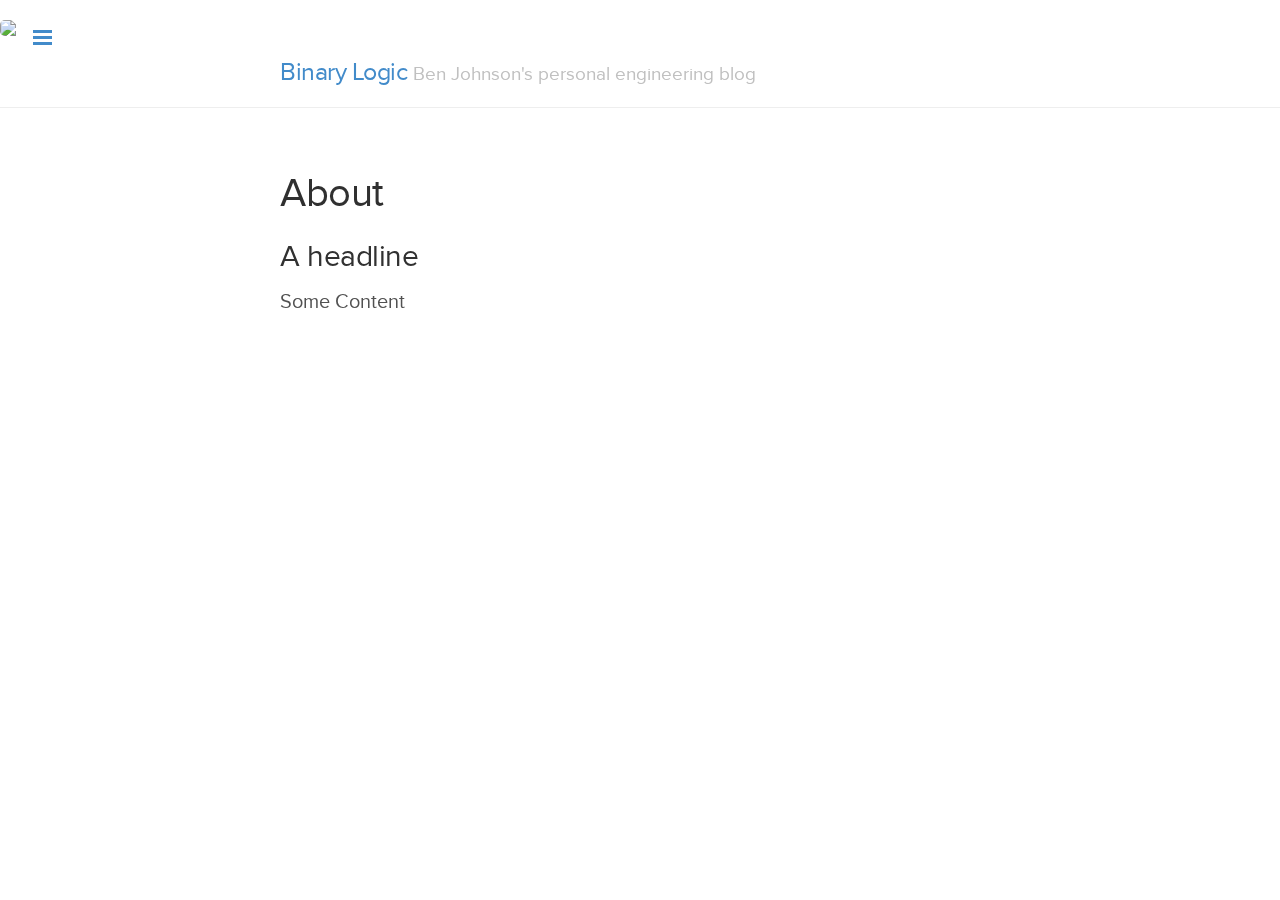
==== about/index.html @ d552774c "rebuilding site Sun Mar  8 19:30:49 EDT 2015" ====
<!DOCTYPE html>
<html xmlns="http://www.w3.org/1999/xhtml" xml:lang="en" lang="en-us">
  <head>
    <link href="http://gmpg.org/xfn/11" rel="profile">
    <meta http-equiv="content-type" content="text/html; charset=utf-8">

    
    <meta name="viewport" content="width=device-width, initial-scale=1.0, maximum-scale=1">

    <title>
      
        About &middot; Binary Logic
      
    </title>

    
    <link rel="stylesheet" href="/css/proxima_nova.css">
    <link rel="stylesheet" href="/css/poole.css">
    <link rel="stylesheet" href="/css/syntax.css">
    <link rel="stylesheet" href="/css/lanyon.css">
    <link rel="stylesheet" href="/css/binarylogic_theme.css">

    
    <link rel="apple-touch-icon-precomposed" sizes="144x144" href="/assets/apple-touch-icon-144-precomposed.png">
    <link rel="shortcut icon" href="/assets/favicon.ico">

    
    <link rel="alternate" type="application/rss+xml" title="RSS" href="/atom.xml">
  </head>


  <body class="theme-binarylogic">

    
<input type="checkbox" class="sidebar-checkbox" id="sidebar-checkbox">


<div class="sidebar" id="sidebar">
  <div class="sidebar-item">
    <p>I'm a full-stack engineer at <a href="http://www.seatgeek.com">SeatGeek</a>, co-founder of <a href="http://www.conciergelive.com">Concierge Live</a>, and <a href="http://github.com/binarylogic">open source contributor</a>.</p>
  </div>

  <nav class="sidebar-nav">
    <a class="sidebar-nav-item " href="/">Home</a>
    <a class="sidebar-nav-item " href="/post">Posts</a>

    
    
      
    
      
        <a class="sidebar-nav-item  active " href="http://yoursitehere/about/">About</a>
      
    
  </nav>

  <div class="sidebar-item">
    <p>&copy; 2015, Binary Logic LLC</p>
  </div>
</div>



    
    <div class="wrap">
      
      <div class="masthead">
        <a href="/" class="gravatar"><img src="http://www.gravatar.com/avatar/6809280b1580974b846bc56d6bde3276.png" /></a>
        <div class="container">
          <h3 class="masthead-title">
            <a href="/" title="Home">Binary Logic</a>
            <small>Ben Johnson&#39;s personal engineering blog</small>
          </h3>
        </div>
      </div>
      

      <div class="container content">

<div class="page">
  <h1 class="page-title">About</h1>
  

<h2 id="a-headline:6083a88ee3411b0d17ce02d738f69d47">A headline</h2>

<p>Some Content</p>

</div>

      </div>
    </div>

    <label for="sidebar-checkbox" class="sidebar-toggle"></label>

  </body>
</html>
---- css/proxima_nova.css ----
@font-face{font-family:'Proxima Nova';font-style:normal;font-weight:normal;src:url([data-uri]) format("woff")}@font-face{font-family:'Proxima Nova';font-style:italic;font-weight:normal;src:url([data-uri]) format("woff")}@font-face{font-family:'Proxima Nova';font-style:normal;font-weight:bold;src:url([data-uri]) format("woff")}
---- css/poole.css ----
/*
 *                        ___
 *                       /\_ \
 *  _____     ___     ___\//\ \      __
 * /\ '__`\  / __`\  / __`\\ \ \   /'__`\
 * \ \ \_\ \/\ \_\ \/\ \_\ \\_\ \_/\  __/
 *  \ \ ,__/\ \____/\ \____//\____\ \____\
 *   \ \ \/  \/___/  \/___/ \/____/\/____/
 *    \ \_\
 *     \/_/
 *
 * Designed, built, and released under MIT license by @mdo. Learn more at
 * https://github.com/poole/poole.
 */


/*
 * Contents
 *
 * Body resets
 * Custom type
 * Messages
 * Container
 * Masthead
 * Posts and pages
 * Pagination
 * Reverse layout
 * Themes
 */


/*
 * Body resets
 *
 * Update the foundational and global aspects of the page.
 */

* {
  -webkit-box-sizing: border-box;
     -moz-box-sizing: border-box;
          box-sizing: border-box;
}

html,
body {
  margin: 0;
  padding: 0;
}

html {
  font-family: "Helvetica Neue", Helvetica, Arial, sans-serif;
  font-size: 16px;
  line-height: 1.5;
}
@media (min-width: 38rem) {
  html {
    font-size: 20px;
  }
}

body {
  color: #515151;
  background-color: #fff;
  -webkit-text-size-adjust: 100%;
      -ms-text-size-adjust: 100%;
}

/* No `:visited` state is required by default (browsers will use `a`) */
a {
  color: #268bd2;
  text-decoration: none;
}
/* `:focus` is linked to `:hover` for basic accessibility */
a:hover,
a:focus {
  text-decoration: underline;
}

/* Headings */
h1, h2, h3, h4, h5, h6 {
  margin-bottom: .5rem;
  font-weight: bold;
  line-height: 1.25;
  color: #313131;
  text-rendering: optimizeLegibility;
}
h1 {
  font-size: 2rem;
}
h2 {
  margin-top: 1rem;
  font-size: 1.5rem;
}
h3 {
  margin-top: 1.5rem;
  font-size: 1.25rem;
}
h4, h5, h6 {
  margin-top: 1rem;
  font-size: 1rem;
}

/* Body text */
p {
  margin-top: 0;
  margin-bottom: 1rem;
}

strong {
  color: #303030;
}


/* Lists */
ul, ol, dl {
  margin-top: 0;
  margin-bottom: 1rem;
}

dt {
  font-weight: bold;
}
dd {
  margin-bottom: .5rem;
}

/* Misc */
hr {
  position: relative;
  margin: 1.5rem 0;
  border: 0;
  border-top: 1px solid #eee;
  border-bottom: 1px solid #fff;
}

abbr {
  font-size: 85%;
  font-weight: bold;
  color: #555;
  text-transform: uppercase;
}
abbr[title] {
  cursor: help;
  border-bottom: 1px dotted #e5e5e5;
}

/* Code */
code,
pre {
  font-family: Menlo, Monaco, "Courier New", monospace;
}
code {
  padding: .25em .5em;
  font-size: 85%;
  color: #bf616a;
  background-color: #f9f9f9;
  border-radius: 3px;
}
pre {
  display: block;
  margin-top: 0;
  margin-bottom: 1rem;
  padding: 1rem;
  font-size: .8rem;
  line-height: 1.4;
  white-space: pre;
  white-space: pre-wrap;
  word-break: break-all;
  word-wrap: break-word;
  background-color: #f9f9f9;
}
pre code {
  padding: 0;
  font-size: 100%;
  color: inherit;
  background-color: transparent;
}
.highlight {
  margin-bottom: 1rem;
  border-radius: 4px;
}
.highlight pre {
  margin-bottom: 0;
}

/* Quotes */
blockquote {
  padding: .5rem 1rem;
  margin: .8rem 0;
  color: #7a7a7a;
  border-left: .25rem solid #e5e5e5;
}
blockquote p:last-child {
  margin-bottom: 0;
}
@media (min-width: 30rem) {
  blockquote {
    padding-right: 5rem;
    padding-left: 1.25rem;
  }
}

img {
  display: block;
  margin: 0 0 1rem;
  border-radius: 5px;
}

/* Tables */
table {
  margin-bottom: 1rem;
  width: 100%;
  border: 1px solid #e5e5e5;
  border-collapse: collapse;
}
td,
th {
  padding: .25rem .5rem;
  border: 1px solid #e5e5e5;
}
tbody tr:nth-child(odd) td,
tbody tr:nth-child(odd) th {
  background-color: #f9f9f9;
}


/*
 * Custom type
 *
 * Extend paragraphs with `.lead` for larger introductory text.
 */

.lead {
  font-size: 1.25rem;
  font-weight: 300;
}


/*
 * Messages
 *
 * Show alert messages to users. You may add it to single elements like a `<p>`,
 * or to a parent if there are multiple elements to show.
 */

.message {
  margin-bottom: 1rem;
  padding: 1rem;
  color: #717171;
  background-color: #f9f9f9;
}


/*
 * Container
 *
 * Center the page content.
 */

.container {
  max-width: 38rem;
  padding-left:  1rem;
  padding-right: 1rem;
  margin-left:  auto;
  margin-right: auto;
}


/*
 * Masthead
 *
 * Super small header above the content for site name and short description.
 */

.masthead {
  padding-top:    1rem;
  padding-bottom: 1rem;
  margin-bottom: 3rem;
}
.masthead-title {
  margin-top: 0;
  margin-bottom: 0;
  color: #505050;
}
.masthead-title a {
  color: #505050;
}
.masthead-title small {
  font-size: 75%;
  font-weight: 400;
  color: #c0c0c0;
  letter-spacing: 0;
}


/*
 * Posts and pages
 *
 * Each post is wrapped in `.post` and is used on default and post layouts. Each
 * page is wrapped in `.page` and is only used on the page layout.
 */

.page,
.post {
  margin-bottom: 4em;
}

/* Blog post or page title */
.page-title,
.post-title,
.post-title a {
  color: #303030;
}
.page-title,
.post-title {
  margin-top: 0;
}

/* Meta data line below post title */
.post-date {
  display: block;
  margin-top: -.5rem;
  margin-bottom: 1rem;
  color: #9a9a9a;
}

/* Related posts */
.related {
  padding-top: 2rem;
  padding-bottom: 2rem;
  border-top: 1px solid #eee;
}
.related-posts {
  padding-left: 0;
  list-style: none;
}
.related-posts h3 {
  margin-top: 0;
}
.related-posts li small {
  font-size: 75%;
  color: #999;
}
.related-posts li a:hover {
  color: #268bd2;
  text-decoration: none;
}
.related-posts li a:hover small {
  color: inherit;
}


/*
 * Pagination
 *
 * Super lightweight (HTML-wise) blog pagination. `span`s are provide for when
 * there are no more previous or next posts to show.
 */

.pagination {
  overflow: hidden; /* clearfix */
  margin-left: -1rem;
  margin-right: -1rem;
  font-family: "Proxima Nova", Helvetica, Arial, sans-serif;
  color: #ccc;
  text-align: center;
}

/* Pagination items can be `span`s or `a`s */
.pagination-item {
  display: block;
  padding: 1rem;
  border: 1px solid #eee;
}
.pagination-item:first-child {
  margin-bottom: -1px;
}

/* Only provide a hover state for linked pagination items */
a.pagination-item:hover {
  background-color: #f5f5f5;
}

@media (min-width: 30rem) {
  .pagination {
    margin: 3rem 0;
  }
  .pagination-item {
    float: left;
    width: 50%;
  }
  .pagination-item:first-child {
    margin-bottom: 0;
    border-top-left-radius:    4px;
    border-bottom-left-radius: 4px;
  }
  .pagination-item:last-child {
    margin-left: -1px;
    border-top-right-radius:    4px;
    border-bottom-right-radius: 4px;
  }
}
---- css/syntax.css ----
.hll { background-color: #ffffcc }
 /*{ background: #f0f3f3; }*/
.c { color: #999; } /* Comment */
.err { color: #AA0000; background-color: #FFAAAA } /* Error */
.k { color: #006699; } /* Keyword */
.o { color: #555555 } /* Operator */
.cm { color: #0099FF; font-style: italic } /* Comment.Multiline */
.cp { color: #009999 } /* Comment.Preproc */
.c1 { color: #999; } /* Comment.Single */
.cs { color: #999; } /* Comment.Special */
.gd { background-color: #FFCCCC; border: 1px solid #CC0000 } /* Generic.Deleted */
.ge { font-style: italic } /* Generic.Emph */
.gr { color: #FF0000 } /* Generic.Error */
.gh { color: #003300; } /* Generic.Heading */
.gi { background-color: #CCFFCC; border: 1px solid #00CC00 } /* Generic.Inserted */
.go { color: #AAAAAA } /* Generic.Output */
.gp { color: #000099; } /* Generic.Prompt */
.gs { } /* Generic.Strong */
.gu { color: #003300; } /* Generic.Subheading */
.gt { color: #99CC66 } /* Generic.Traceback */
.kc { color: #006699; } /* Keyword.Constant */
.kd { color: #006699; } /* Keyword.Declaration */
.kn { color: #006699; } /* Keyword.Namespace */
.kp { color: #006699 } /* Keyword.Pseudo */
.kr { color: #006699; } /* Keyword.Reserved */
.kt { color: #007788; } /* Keyword.Type */
.m { color: #FF6600 } /* Literal.Number */
.s { color: #d44950 } /* Literal.String */
.na { color: #4f9fcf } /* Name.Attribute */
.nb { color: #336666 } /* Name.Builtin */
.nc { color: #00AA88; } /* Name.Class */
.no { color: #336600 } /* Name.Constant */
.nd { color: #9999FF } /* Name.Decorator */
.ni { color: #999999; } /* Name.Entity */
.ne { color: #CC0000; } /* Name.Exception */
.nf { color: #CC00FF } /* Name.Function */
.nl { color: #9999FF } /* Name.Label */
.nn { color: #00CCFF; } /* Name.Namespace */
.nt { color: #2f6f9f; } /* Name.Tag */
.nv { color: #003333 } /* Name.Variable */
.ow { color: #000000; } /* Operator.Word */
.w { color: #bbbbbb } /* Text.Whitespace */
.mf { color: #FF6600 } /* Literal.Number.Float */
.mh { color: #FF6600 } /* Literal.Number.Hex */
.mi { color: #FF6600 } /* Literal.Number.Integer */
.mo { color: #FF6600 } /* Literal.Number.Oct */
.sb { color: #CC3300 } /* Literal.String.Backtick */
.sc { color: #CC3300 } /* Literal.String.Char */
.sd { color: #CC3300; font-style: italic } /* Literal.String.Doc */
.s2 { color: #CC3300 } /* Literal.String.Double */
.se { color: #CC3300; } /* Literal.String.Escape */
.sh { color: #CC3300 } /* Literal.String.Heredoc */
.si { color: #AA0000 } /* Literal.String.Interpol */
.sx { color: #CC3300 } /* Literal.String.Other */
.sr { color: #33AAAA } /* Literal.String.Regex */
.s1 { color: #CC3300 } /* Literal.String.Single */
.ss { color: #FFCC33 } /* Literal.String.Symbol */
.bp { color: #336666 } /* Name.Builtin.Pseudo */
.vc { color: #003333 } /* Name.Variable.Class */
.vg { color: #003333 } /* Name.Variable.Global */
.vi { color: #003333 } /* Name.Variable.Instance */
.il { color: #FF6600 } /* Literal.Number.Integer.Long */

.css .o,
.css .o + .nt,
.css .nt + .nt { color: #999; }
---- css/lanyon.css ----
/*
 *  ___
 * /\_ \
 * \//\ \      __      ___   __  __    ___     ___
 *   \ \ \   /'__`\  /' _ `\/\ \/\ \  / __`\ /' _ `\
 *    \_\ \_/\ \_\.\_/\ \/\ \ \ \_\ \/\ \_\ \/\ \/\ \
 *    /\____\ \__/.\_\ \_\ \_\/`____ \ \____/\ \_\ \_\
 *    \/____/\/__/\/_/\/_/\/_/`/___/> \/___/  \/_/\/_/
 *                               /\___/
 *                               \/__/
 *
 * Designed, built, and released under MIT license by @mdo. Learn more at
 * https://github.com/poole/lanyon.
 */


/*
 * Contents
 *
 * Global resets
 * Masthead
 * Sidebar
 * Slide effect
 * Posts and pages
 * Pagination
 * Reverse layout
 * Themes
 */


/*
 * Global resets
 *
 * Update the foundational and global aspects of the page.
 */

/* Prevent scroll on narrow devices */
html,
body {
  overflow-x: hidden;
}

html {
  font-family: "Proxima Nova", Georgia, "Times New Roman", serif;
}

h1, h2, h3, h4, h5, h6 {
  font-family: "Proxima Nova", Helvetica, Arial, sans-serif;
  font-weight: 400;
  color: #313131;
  letter-spacing: -.025rem;
}


/*
 * Wrapper
 *
 * The wrapper is used to position site content when the sidebar is toggled. We
 * use an outter wrap to position the sidebar without interferring with the
 * regular page content.
 */

.wrap {
  position: relative;
  width: 100%;
}


/*
 * Container
 *
 * Center the page content.
 */

.container {
  max-width: 28rem;
}
@media (min-width: 38rem) {
  .container {
    max-width: 32rem;
  }
}
@media (min-width: 56rem) {
  .container {
    max-width: 38rem;
  }
}


/*
 * Masthead
 *
 * Super small header above the content for site name and short description.
 */

.masthead {
  padding-top:    1rem;
  padding-bottom: 1rem;
  margin-bottom: 3rem;
  border-bottom: 1px solid #eee;
}
.masthead-title {
  margin-top: 0;
  margin-bottom: 0;
  color: #505050;
}
.masthead-title a {
  color: #505050;
}
.masthead-title small {
  font-size: 75%;
  font-weight: 400;
  color: #c0c0c0;
  letter-spacing: 0;
}

@media (max-width: 48rem) {
  .masthead-title {
    text-align: center;
  }
  .masthead-title small {
    display: none;
  }
}


/*
 * Sidebar
 *
 * The sidebar is the drawer, the item we are toggling with our handy hamburger
 * button in the corner of the page.
 *
 * This particular sidebar implementation was inspired by Chris Coyier's
 * "Offcanvas Menu with CSS Target" article, and the checkbox variation from the
 * comments by a reader. It modifies both implementations to continue using the
 * checkbox (no change in URL means no polluted browser history), but this uses
 * `position` for the menu to avoid some potential content reflow issues.
 *
 * Source: http://css-tricks.com/off-canvas-menu-with-css-target/#comment-207504
 */

/* Style and "hide" the sidebar */
.sidebar {
  position: fixed;
  top: 0;
  bottom: 0;
  left: -14rem;
  width: 14rem;
  visibility: hidden;
  overflow-y: auto;
  font-family: "PT Sans", Helvetica, Arial, sans-serif;
  font-size: .875rem; /* 15px */
  color: rgba(255,255,255,.6);
  background-color: #202020;
  -webkit-transition: all .3s ease-in-out;
          transition: all .3s ease-in-out;
}
@media (min-width: 30rem) {
  .sidebar {
    font-size: .75rem; /* 14px */
  }
}

/* Sidebar content */
.sidebar a {
  font-weight: normal;
  color: #fff;
}
.sidebar-item {
  padding: 1rem;
}
.sidebar-item p:last-child {
  margin-bottom: 0;
}

/* Sidebar nav */
.sidebar-nav {
  border-bottom: 1px solid rgba(255,255,255,.1);
}
.sidebar-nav-item {
  display: block;
  padding: .5rem 1rem;
  border-top: 1px solid rgba(255,255,255,.1);
}
.sidebar-nav-item.active,
a.sidebar-nav-item:hover,
a.sidebar-nav-item:focus {
  text-decoration: none;
  background-color: rgba(255,255,255,.1);
  border-color: transparent;
}

@media (min-width: 48rem) {
  .sidebar-item {
    padding: 1.5rem;
  }
  .sidebar-nav-item {
    padding-left:  1.5rem;
    padding-right: 1.5rem;
  }
}

/* Hide the sidebar checkbox that we toggle with `.sidebar-toggle` */
.sidebar-checkbox {
  display: none;
}

/* Style the `label` that we use to target the `.sidebar-checkbox` */
.sidebar-toggle {
  position: absolute;
  top:  1rem;
  left: 1rem;
  display: block;
  width: 2.2rem;
  padding: .5rem .65rem;
  color: #505050;
  background-color: #fff;
  border-radius: 4px;
  cursor: pointer;
}
.sidebar-toggle:before {
  display: block;
  content: "";
  width: 100%;
  padding-bottom: .125rem;
  border-top: .375rem double;
  border-bottom: .125rem solid;

  /* Make the border inside the box */
  -webkit-box-sizing: border-box;
     -moz-box-sizing: border-box;
          box-sizing: border-box;
}

.sidebar-toggle:active,
#sidebar-checkbox:checked ~ .sidebar-toggle {
  color: #fff;
  background-color: #505050;
}

@media (min-width: 30.1rem) {
  .sidebar-toggle {
    position: fixed;
    width: 2.25rem;
  }
  .sidebar-toggle:before {
    padding-bottom: .15rem;
    border-top-width: .45rem;
    border-bottom-width: .15rem;
  }
}


/* Slide effect
 *
 * Handle the sliding effects of the sidebar and content in one spot, seperate
 * from the default styles.
 *
 * As an a heads up, we don't use `transform: translate3d()` here because when
 * mixed with `position: fixed;` for the sidebar toggle, it creates a new
 * containing block. Put simply, the fixed sidebar toggle behaves like
 * `position: absolute;` when transformed.
 *
 * Read more about it at http://meyerweb.com/eric/thoughts/2011/09/12/.
 */

.wrap,
.sidebar,
.sidebar-toggle {
  -webkit-backface-visibility: hidden;
      -ms-backface-visibility: hidden;
          backface-visibility: hidden;
}
.wrap,
.sidebar-toggle {
  -webkit-transition: -webkit-transform .3s ease-in-out;
          transition: transform .3s ease-in-out;
}

#sidebar-checkbox:checked + .sidebar {
  visibility: visible;
}
#sidebar-checkbox:checked ~ .sidebar,
#sidebar-checkbox:checked ~ .wrap,
#sidebar-checkbox:checked ~ .sidebar-toggle {
  -webkit-transform: translateX(14rem);
      -ms-transform: translateX(14rem);
          transform: translateX(14rem);
}


/*
 * Posts and pages
 *
 * Each post is wrapped in `.post` and is used on default and post layouts. Each
 * page is wrapped in `.page` and is only used on the page layout.
 */

.page,
.post {
  margin-bottom: 4em;
}

/* Blog post or page title */
.page-title,
.post-title,
.post-title a {
  color: #303030;
}
.page-title,
.post-title {
  margin-top: 0;
}

/* Meta data line below post title */
.post-date {
  display: block;
  margin-top: -.5rem;
  margin-bottom: 1rem;
  color: #9a9a9a;
}

/* Related posts */
.related {
  padding-top: 2rem;
  padding-bottom: 2rem;
  border-top: 1px solid #eee;
}
.related-posts {
  padding-left: 0;
  list-style: none;
}
.related-posts h3 {
  margin-top: 0;
}
.related-posts li small {
  font-size: 75%;
  color: #999;
}
.related-posts li a:hover {
  color: #268bd2;
  text-decoration: none;
}
.related-posts li a:hover small {
  color: inherit;
}


/*
 * Pagination
 *
 * Super lightweight (HTML-wise) blog pagination. `span`s are provide for when
 * there are no more previous or next posts to show.
 */

.pagination {
  overflow: hidden; /* clearfix */
  margin-left: -1rem;
  margin-right: -1rem;
  font-family: "Proxima Nova", Helvetica, Arial, sans-serif;
  color: #ccc;
  text-align: center;
}

/* Pagination items can be `span`s or `a`s */
.pagination-item {
  display: block;
  padding: 1rem;
  border: 1px solid #eee;
}
.pagination-item:first-child {
  margin-bottom: -1px;
}

/* Only provide a hover state for linked pagination items */
a.pagination-item:hover {
  background-color: #f5f5f5;
}

@media (min-width: 30rem) {
  .pagination {
    margin: 3rem 0;
  }
  .pagination-item {
    float: left;
    width: 50%;
  }
  .pagination-item:first-child {
    margin-bottom: 0;
    border-top-left-radius:    4px;
    border-bottom-left-radius: 4px;
  }
  .pagination-item:last-child {
    margin-left: -1px;
    border-top-right-radius:    4px;
    border-bottom-right-radius: 4px;
  }
}


/*
 * Reverse layout
 *
 * Flip the orientation of the page by placing the `.sidebar` and sidebar toggle
 * on the right side.
 */

.layout-reverse .sidebar {
  left: auto;
  right: -14rem;
}
.layout-reverse .sidebar-toggle {
  left: auto;
  right: 1rem;
}

.layout-reverse #sidebar-checkbox:checked ~ .sidebar,
.layout-reverse #sidebar-checkbox:checked ~ .wrap,
.layout-reverse #sidebar-checkbox:checked ~ .sidebar-toggle {
  -webkit-transform: translateX(-14rem);
      -ms-transform: translateX(-14rem);
          transform: translateX(-14rem);
}


/*
 * Themes
 *
 * Apply custom color schemes by adding the appropriate class to the `body`.
 * Based on colors from Base16: http://chriskempson.github.io/base16/#default.
 */

/* Red */
.theme-base-08 .sidebar,
.theme-base-08 .sidebar-toggle:active,
.theme-base-08 #sidebar-checkbox:checked ~ .sidebar-toggle {
  background-color: #ac4142;
}
.theme-base-08 .container a,
.theme-base-08 .sidebar-toggle,
.theme-base-08 .related-posts li a:hover {
  color: #ac4142;
}

/* Orange */
.theme-base-09 .sidebar,
.theme-base-09 .sidebar-toggle:active,
.theme-base-09 #sidebar-checkbox:checked ~ .sidebar-toggle {
  background-color: #d28445;
}
.theme-base-09 .container a,
.theme-base-09 .sidebar-toggle,
.theme-base-09 .related-posts li a:hover {
  color: #d28445;
}

/* Yellow */
.theme-base-0a .sidebar,
.theme-base-0a .sidebar-toggle:active,
.theme-base-0a #sidebar-checkbox:checked ~ .sidebar-toggle {
  background-color: #f4bf75;
}
.theme-base-0a .container a,
.theme-base-0a .sidebar-toggle,
.theme-base-0a .related-posts li a:hover {
  color: #f4bf75;
}

/* Green */
.theme-base-0b .sidebar,
.theme-base-0b .sidebar-toggle:active,
.theme-base-0b #sidebar-checkbox:checked ~ .sidebar-toggle {
  background-color: #90a959;
}
.theme-base-0b .container a,
.theme-base-0b .sidebar-toggle,
.theme-base-0b .related-posts li a:hover {
  color: #90a959;
}

/* Cyan */
.theme-base-0c .sidebar,
.theme-base-0c .sidebar-toggle:active,
.theme-base-0c #sidebar-checkbox:checked ~ .sidebar-toggle {
  background-color: #75b5aa;
}
.theme-base-0c .container a,
.theme-base-0c .sidebar-toggle,
.theme-base-0c .related-posts li a:hover {
  color: #75b5aa;
}

/* Blue */
.theme-base-0d .sidebar,
.theme-base-0d .sidebar-toggle:active,
.theme-base-0d #sidebar-checkbox:checked ~ .sidebar-toggle {
  background-color: #6a9fb5;
}
.theme-base-0d .container a,
.theme-base-0d .sidebar-toggle,
.theme-base-0d .related-posts li a:hover {
  color: #6a9fb5;
}

/* Magenta */
.theme-base-0e .sidebar,
.theme-base-0e .sidebar-toggle:active,
.theme-base-0e #sidebar-checkbox:checked ~ .sidebar-toggle {
  background-color: #aa759f;
}
.theme-base-0e .container a,
.theme-base-0e .sidebar-toggle,
.theme-base-0e .related-posts li a:hover {
  color: #aa759f;
}

/* Brown */
.theme-base-0f .sidebar,
.theme-base-0f .sidebar-toggle:active,
.theme-base-0f #sidebar-checkbox:checked ~ .sidebar-toggle {
  background-color: #8f5536;
}
.theme-base-0f .container a,
.theme-base-0f .sidebar-toggle,
.theme-base-0f .related-posts li a:hover {
  color: #8f5536;
}
---- css/binarylogic_theme.css ----
/* Blue */
.theme-binarylogic .sidebar,
.theme-binarylogic .sidebar-toggle:active,
.theme-binarylogic #sidebar-checkbox:checked ~ .sidebar-toggle {
  background-color: #144075;
  background-image: radial-gradient(circle at top left, #1e589f, #144075)

}
.theme-binarylogic .container a,
.theme-binarylogic .sidebar-toggle,
.theme-binarylogic .related-posts li a:hover {
  color: #428bca;
}

.hero {
  padding: 3rem 0;
  margin-bottom: 3rem;
  border-bottom: 1px solid #eee;
}

.hero .cover {
  display: table;
  text-align: center;
  width: 100%;
  height: 100%;
}

.hero .cover-container {
  display: table-cell;
  vertical-align: middle;
  text-align: center;
}

.hero .me {
  display: inline;
  border-radius: 50%;
  margin: 0;
  height: 100px;
}

.hero h1 {
  padding: 0;
  margin: 0;
  text-transform: uppercase;
  font-size: 3rem;
  font-weight: 600;
}

.hero .tag-line {
  font-size: 1.25rem;
}
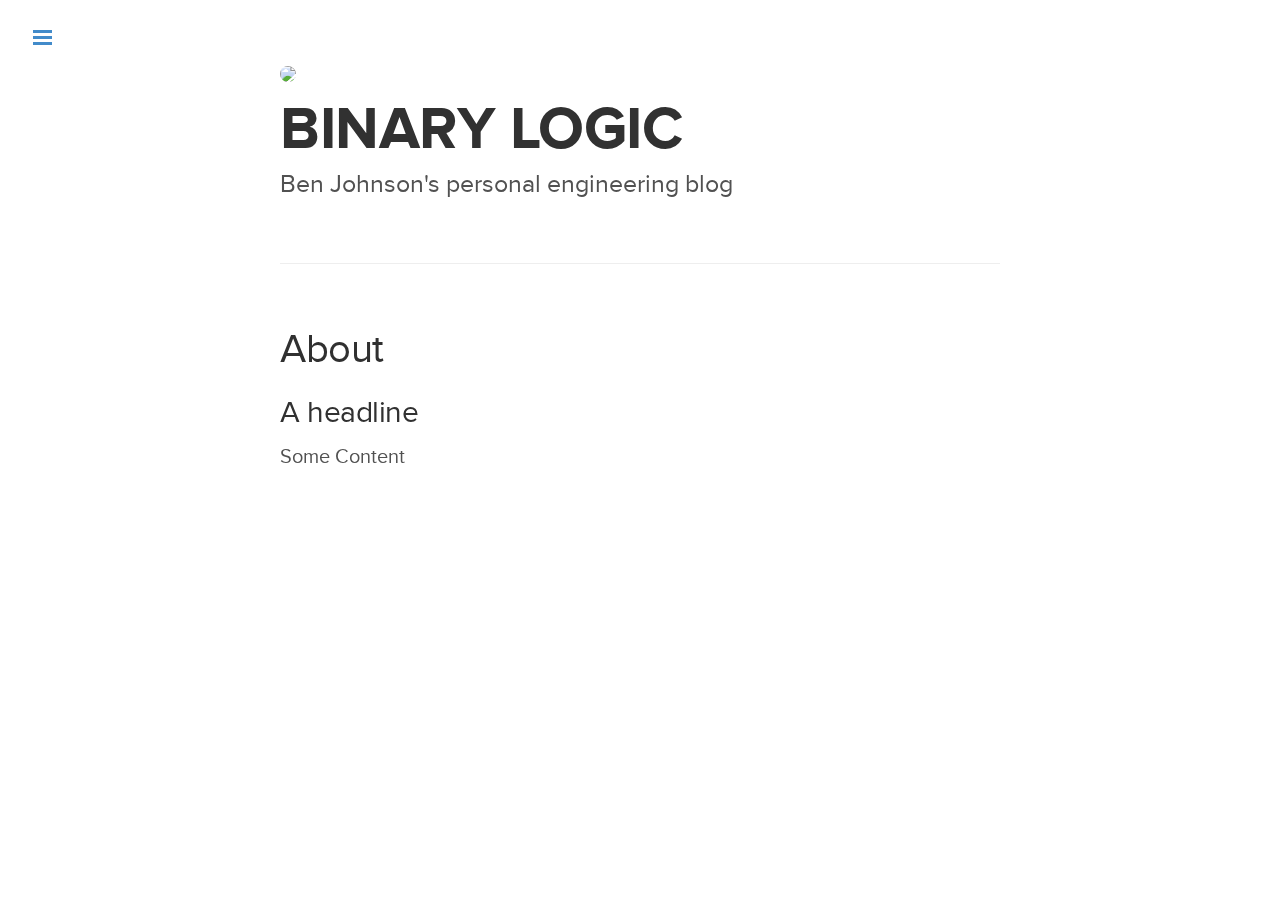
==== commit 8aa0eeb6: "rebuilding site Mon Mar  9 00:01:47 EDT 2015" ====
--- a/about/index.html
+++ b/about/index.html
@@ -49,7 +49,7 @@
       
     
       
-        <a class="sidebar-nav-item  active " href="http://yoursitehere/about/">About</a>
+        <a class="sidebar-nav-item  active " href="http://binarylogic.github.io/about/">About</a>
       
     
   </nav>
@@ -63,19 +63,12 @@
 
     
     <div class="wrap">
-      
-      <div class="masthead">
-        <a href="/" class="gravatar"><img src="http://www.gravatar.com/avatar/6809280b1580974b846bc56d6bde3276.png" /></a>
-        <div class="container">
-          <h3 class="masthead-title">
-            <a href="/" title="Home">Binary Logic</a>
-            <small>Ben Johnson&#39;s personal engineering blog</small>
-          </h3>
+      <div class="container content">
+        <div class="hero">
+          <img src="http://www.gravatar.com/avatar/328f0bb678423fcea01ebe3b0edc74e6.png?s=100" class="me" />
+          <h1>Binary Logic</h1>
+          <div class="tag-line">Ben Johnson&#39;s personal engineering blog</div>
         </div>
-      </div>
-      
-
-      <div class="container content">
 
 <div class="page">
   <h1 class="page-title">About</h1>
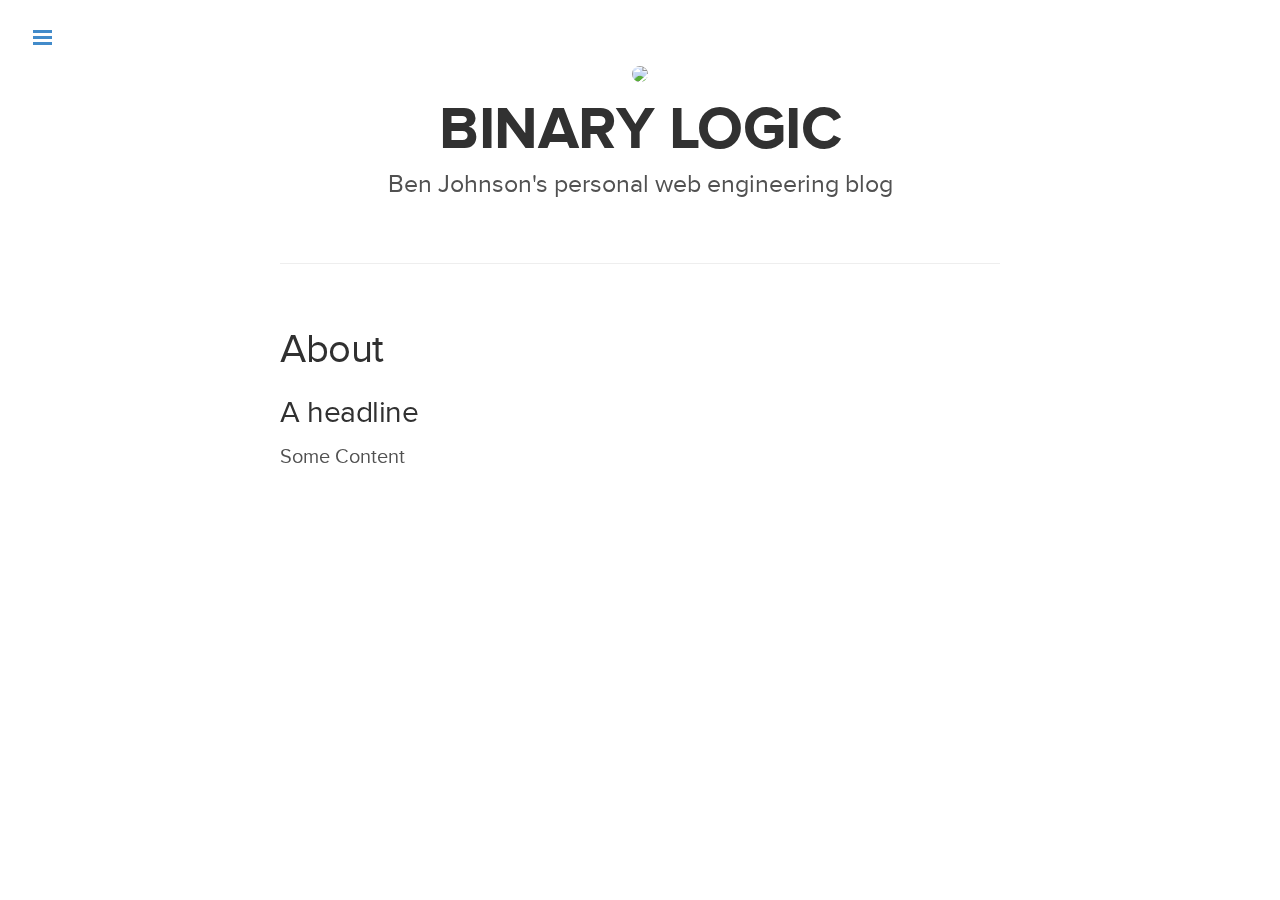
==== commit 520016d0: "rebuilding site Mon Mar  9 02:20:17 EDT 2015" ====
--- a/about/index.html
+++ b/about/index.html
@@ -8,8 +8,9 @@
     <meta name="viewport" content="width=device-width, initial-scale=1.0, maximum-scale=1">
 
     <title>
+      Binary Logic &middot;
       
-        About &middot; Binary Logic
+        About
       
     </title>
 
@@ -37,7 +38,7 @@
 
 <div class="sidebar" id="sidebar">
   <div class="sidebar-item">
-    <p>I'm a full-stack engineer at <a href="http://www.seatgeek.com">SeatGeek</a>, co-founder of <a href="http://www.conciergelive.com">Concierge Live</a>, and <a href="http://github.com/binarylogic">open source contributor</a>.</p>
+    <p>I'm a senior web engineer at <a href="http://www.seatgeek.com">SeatGeek</a>, co-founder of <a href="http://www.conciergelive.com">Concierge Live</a>, and <a href="http://github.com/binarylogic">open source contributor</a>.</p>
   </div>
 
   <nav class="sidebar-nav">
@@ -67,7 +68,7 @@
         <div class="hero">
           <img src="http://www.gravatar.com/avatar/328f0bb678423fcea01ebe3b0edc74e6.png?s=100" class="me" />
           <h1>Binary Logic</h1>
-          <div class="tag-line">Ben Johnson&#39;s personal engineering blog</div>
+          <div class="tag-line">Ben Johnson&#39;s personal web engineering blog</div>
         </div>
 
 <div class="page">
--- a/css/binarylogic_theme.css
+++ b/css/binarylogic_theme.css
@@ -16,18 +16,6 @@
   padding: 3rem 0;
   margin-bottom: 3rem;
   border-bottom: 1px solid #eee;
-}
-
-.hero .cover {
-  display: table;
-  text-align: center;
-  width: 100%;
-  height: 100%;
-}
-
-.hero .cover-container {
-  display: table-cell;
-  vertical-align: middle;
   text-align: center;
 }
 
